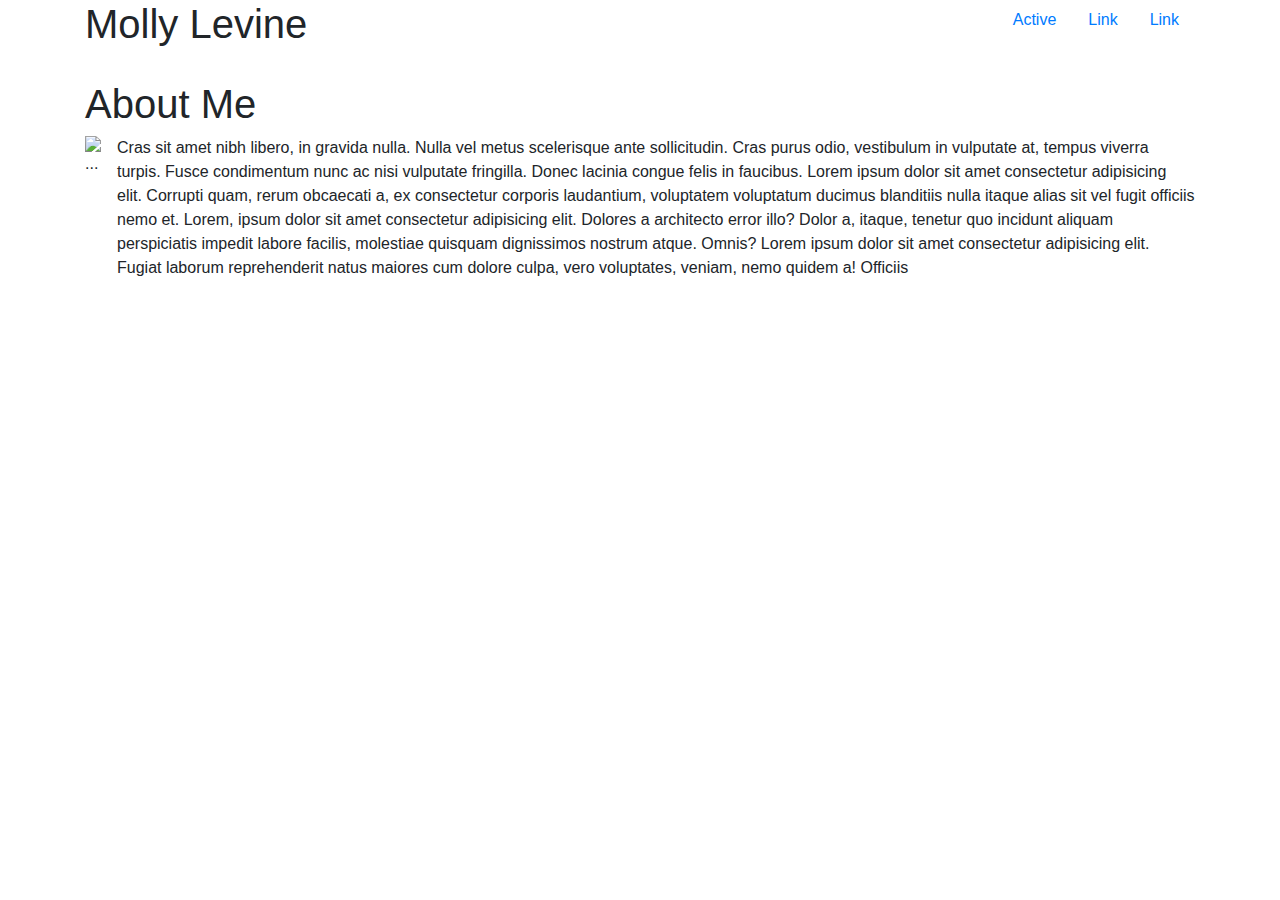
==== index.html @ 3c215327 "added header" ====
<!DOCTYPE html>
<html lang="en">

<head>
  <link rel="stylesheet" href="https://stackpath.bootstrapcdn.com/bootstrap/4.3.1/css/bootstrap.min.css" integrity="sha384-ggOyR0iXCbMQv3Xipma34MD+dH/1fQ784/j6cY/iJTQUOhcWr7x9JvoRxT2MZw1T"
    crossorigin="anonymous" />
  <link rel="stylesheet" href="style.css" />
  <meta charset="UTF-8" />
  <meta name="viewport" content="width=device-width, initial-scale=1.0" />
  <meta http-equiv="X-UA-Compatible" content="ie=edge" />
  <title>Document</title>
</head>

<body>
  <div class="container">
    <ul class="nav justify-content-end">
      <li class="nav-item">
        <a class="nav-link active" href="#">Active</a>
      </li>
      <li class="nav-item">
        <a class="nav-link" href="#">Link</a>
      </li>
      <li class="nav-item">
        <a class="nav-link" href="#">Link</a>
      </li>
      </li>
    </ul>
    <h1>Molly Levine</h1>
  </div>

  <div class="container">
    <div class="row">
      <div class="col-sm-12">
        &nbsp;
      </div>
    </div>

    <div class="row">
      <div class="col-md-4">
        <h1>About Me</h1>
      </div>
    </div>
    <div class="row">
      <div class="col-md-12">
        <div class="media">
          <img src="https://via.placeholder.com/150" class="mr-3" alt="...">
          <div class="media-body"></div>
          Cras sit amet nibh libero, in gravida nulla. Nulla vel metus scelerisque ante sollicitudin. Cras purus odio,
          vestibulum in vulputate at, tempus viverra turpis. Fusce condimentum nunc ac nisi vulputate fringilla. Donec
          lacinia congue felis in faucibus. Lorem ipsum dolor sit amet consectetur adipisicing elit. Corrupti quam,
          rerum obcaecati a, ex consectetur corporis laudantium, voluptatem voluptatum ducimus blanditiis nulla itaque
          alias sit vel fugit officiis nemo et. Lorem, ipsum dolor sit amet consectetur adipisicing elit. Dolores a
          architecto error illo? Dolor a, itaque, tenetur quo incidunt aliquam perspiciatis impedit labore facilis,
          molestiae quisquam dignissimos nostrum atque. Omnis? Lorem ipsum dolor sit amet consectetur adipisicing elit.
          Fugiat laborum reprehenderit natus maiores cum dolore culpa, vero voluptates, veniam, nemo quidem a! Officiis
        </div>
      </div>
    </div>
  </div>
  </div>
</body>

</html>
---- style.css ----
.justify-content-end{
    width: 25%;
    float: right;
    
}
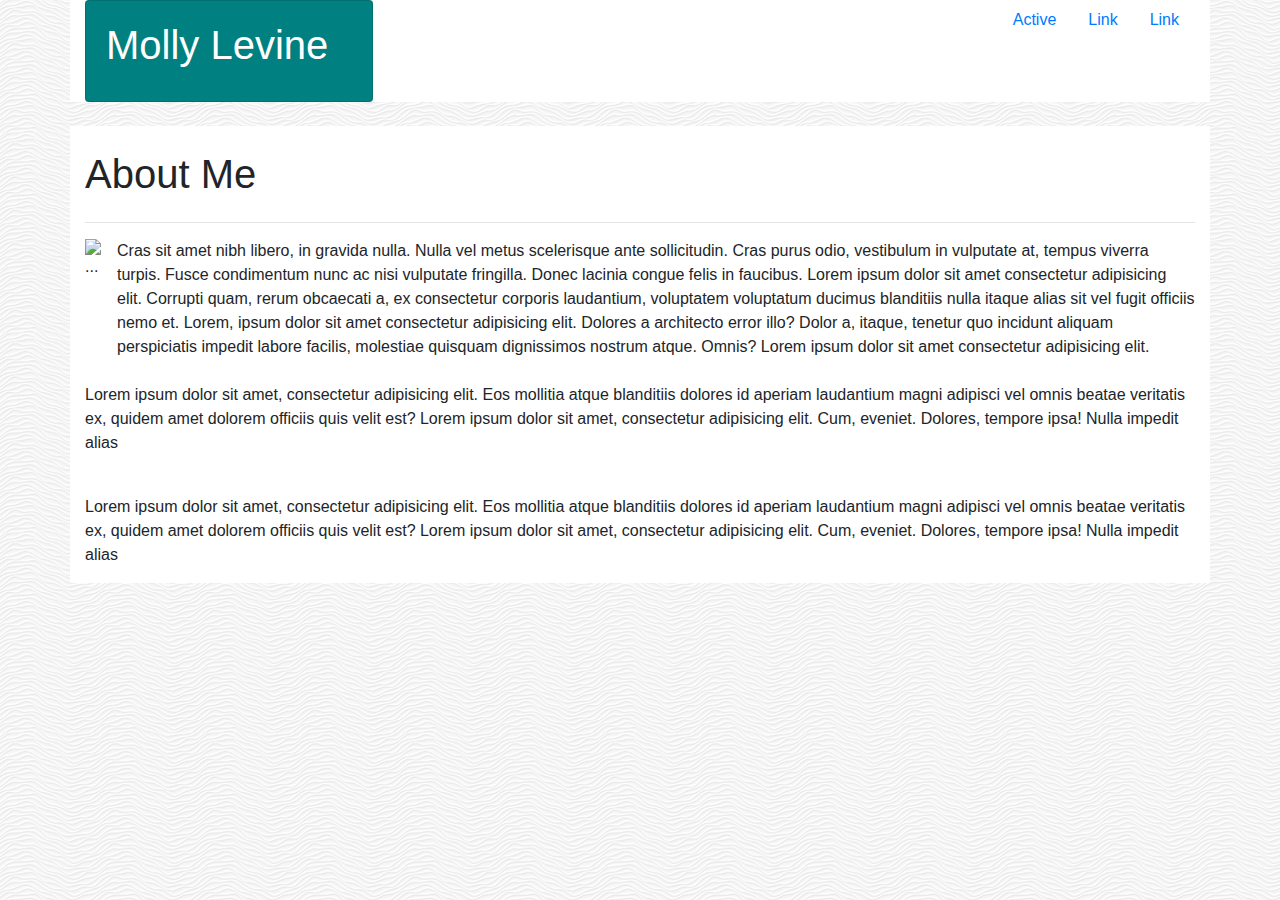
==== commit 3cb5714a: "formatting main page" ====
--- a/index.html
+++ b/index.html
@@ -10,7 +10,6 @@
   <meta http-equiv="X-UA-Compatible" content="ie=edge" />
   <title>Document</title>
 </head>
-
 <body>
   <div class="container">
     <ul class="nav justify-content-end">
@@ -25,9 +24,14 @@
       </li>
       </li>
     </ul>
-    <h1>Molly Levine</h1>
+    <div class="card" style="width: 18rem;">
+        <div class="card-body">
+          <h1 class="card-title">Molly Levine</h1>
+        </div>
+      </div>
   </div>
-
+</div>
+<br>
   <div class="container">
     <div class="row">
       <div class="col-sm-12">
@@ -40,6 +44,7 @@
         <h1>About Me</h1>
       </div>
     </div>
+    <hr>
     <div class="row">
       <div class="col-md-12">
         <div class="media">
@@ -52,10 +57,29 @@
           alias sit vel fugit officiis nemo et. Lorem, ipsum dolor sit amet consectetur adipisicing elit. Dolores a
           architecto error illo? Dolor a, itaque, tenetur quo incidunt aliquam perspiciatis impedit labore facilis,
           molestiae quisquam dignissimos nostrum atque. Omnis? Lorem ipsum dolor sit amet consectetur adipisicing elit.
-          Fugiat laborum reprehenderit natus maiores cum dolore culpa, vero voluptates, veniam, nemo quidem a! Officiis
+
         </div>
       </div>
     </div>
+    <br>
+    <div class="row">
+      <div class="col-md-12">
+        <p>Lorem ipsum dolor sit amet, consectetur adipisicing elit. Eos mollitia atque blanditiis dolores id aperiam
+          laudantium magni adipisci vel omnis beatae veritatis ex, quidem amet dolorem officiis quis velit est? Lorem
+          ipsum dolor sit amet, consectetur adipisicing elit. Cum, eveniet. Dolores, tempore ipsa! Nulla impedit alias
+        </p>
+      </div>
+    </div>
+    <br>
+    <div class="row">
+      <div class="col-md-12">
+        <p>Lorem ipsum dolor sit amet, consectetur adipisicing elit. Eos mollitia atque blanditiis dolores id aperiam
+          laudantium magni adipisci vel omnis beatae veritatis ex, quidem amet dolorem officiis quis velit est? Lorem
+          ipsum dolor sit amet, consectetur adipisicing elit. Cum, eveniet. Dolores, tempore ipsa! Nulla impedit alias
+        </p>
+      </div>
+    </div>
+  </div>
   </div>
   </div>
 </body>
--- a/style.css
+++ b/style.css
@@ -1,5 +1,20 @@
 .justify-content-end{
-    width: 25%;
     float: right;
-    
+    color: gray;
+ 
 }
+
+.card{
+    background: teal;
+    color: white
+}
+
+body {
+    background-image: url(images/white-waves.png);
+
+}
+
+.container {
+    background: white;
+}
+
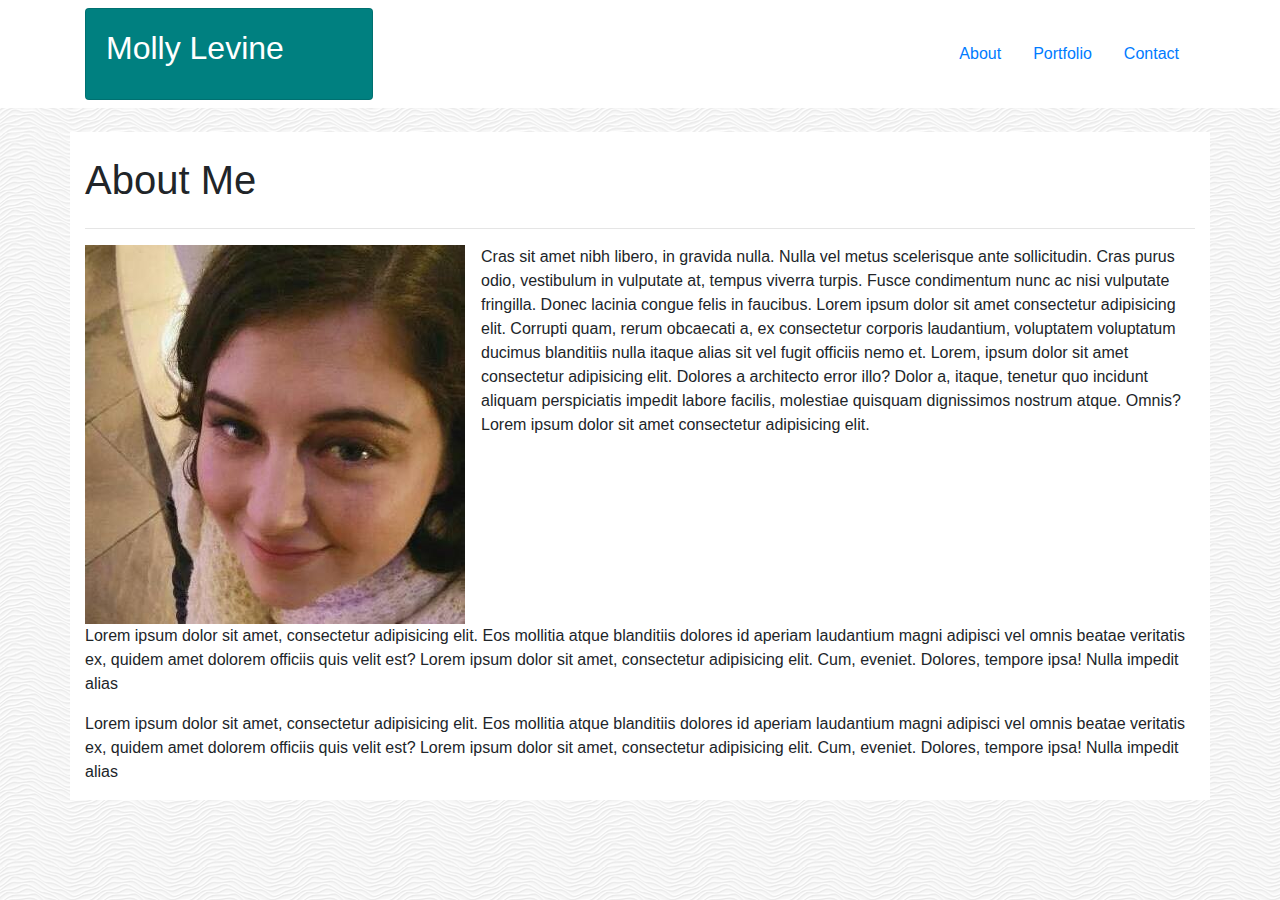
==== commit 005ac0a2: "updated contact page" ====
--- a/index.html
+++ b/index.html
@@ -10,28 +10,31 @@
   <meta http-equiv="X-UA-Compatible" content="ie=edge" />
   <title>Document</title>
 </head>
+
 <body>
-  <div class="container">
-    <ul class="nav justify-content-end">
-      <li class="nav-item">
-        <a class="nav-link active" href="#">Active</a>
-      </li>
-      <li class="nav-item">
-        <a class="nav-link" href="#">Link</a>
-      </li>
-      <li class="nav-item">
-        <a class="nav-link" href="#">Link</a>
-      </li>
-      </li>
-    </ul>
-    <div class="card" style="width: 18rem;">
+  <nav class="navbar navbar-fluid bg-white">
+    <div class="container">
+      <div class="card" style="width: 18rem;">
         <div class="card-body">
-          <h1 class="card-title">Molly Levine</h1>
+          <h2 class="card-title">Molly Levine</h1>
         </div>
       </div>
-  </div>
-</div>
-<br>
+      <ul class="nav justify-content-end">
+        <li class="nav-item">
+          <a class="nav-link active" href="index.html">About</a>
+        </li>
+        <li class="nav-item">
+          <a class="nav-link" href="contact.html">Portfolio</a>
+        </li>
+        <li class="nav-item">
+          <a class="nav-link" href="portfolio.html">Contact</a>
+        </li>
+        </li>
+      </ul>
+    </div>
+    </div>
+  </nav>
+  <br>
   <div class="container">
     <div class="row">
       <div class="col-sm-12">
@@ -48,7 +51,7 @@
     <div class="row">
       <div class="col-md-12">
         <div class="media">
-          <img src="https://via.placeholder.com/150" class="mr-3" alt="...">
+          <img src="images/portfolio-image.jpg" class="mr-3" alt="...">
           <div class="media-body"></div>
           Cras sit amet nibh libero, in gravida nulla. Nulla vel metus scelerisque ante sollicitudin. Cras purus odio,
           vestibulum in vulputate at, tempus viverra turpis. Fusce condimentum nunc ac nisi vulputate fringilla. Donec
@@ -61,7 +64,6 @@
         </div>
       </div>
     </div>
-    <br>
     <div class="row">
       <div class="col-md-12">
         <p>Lorem ipsum dolor sit amet, consectetur adipisicing elit. Eos mollitia atque blanditiis dolores id aperiam
@@ -70,7 +72,6 @@
         </p>
       </div>
     </div>
-    <br>
     <div class="row">
       <div class="col-md-12">
         <p>Lorem ipsum dolor sit amet, consectetur adipisicing elit. Eos mollitia atque blanditiis dolores id aperiam
@@ -82,6 +83,9 @@
   </div>
   </div>
   </div>
+  <footer id="footer">
+
+  </footer>
 </body>
 
 </html>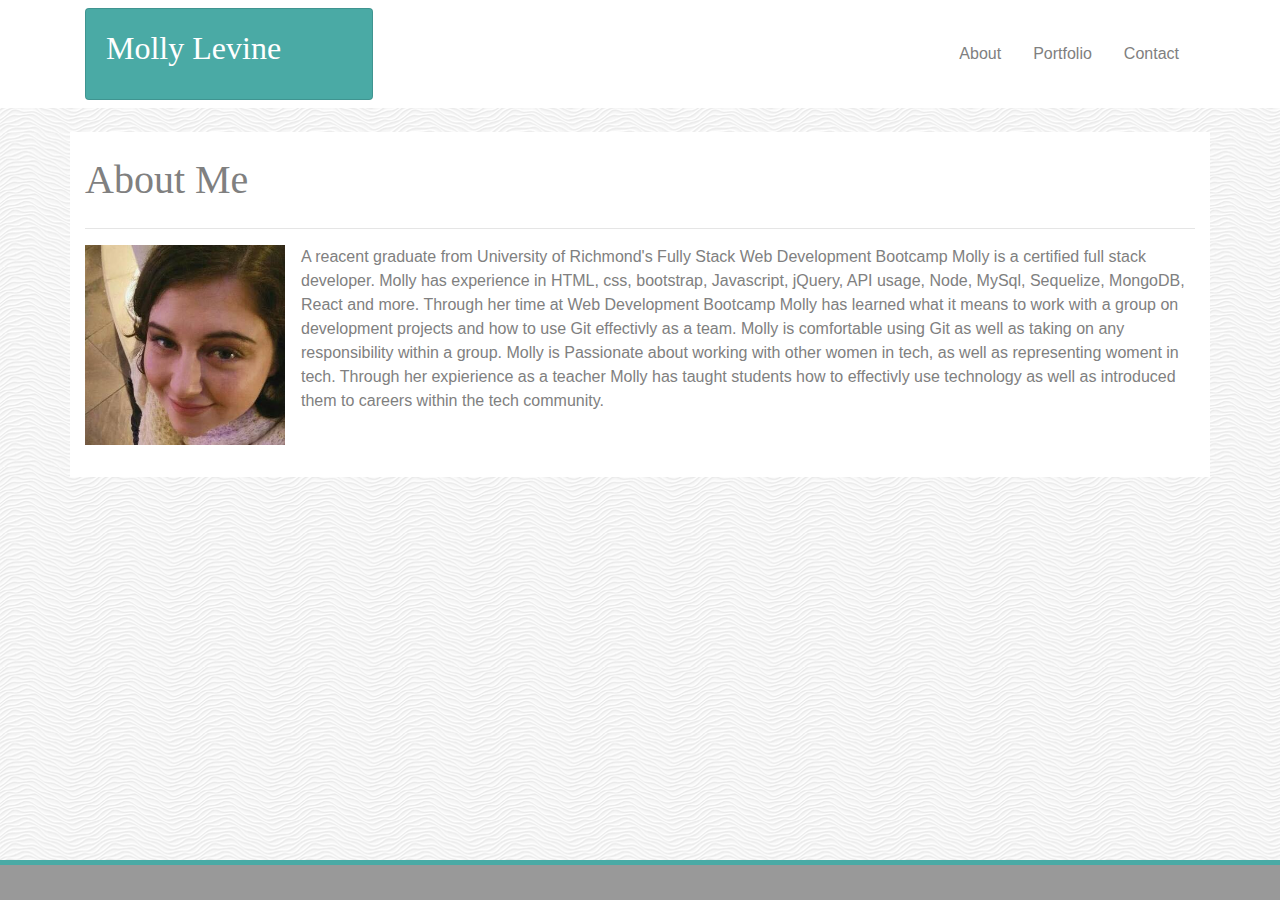
==== commit 465a9c9f: "updated projects" ====
--- a/index.html
+++ b/index.html
@@ -9,6 +9,8 @@
   <meta name="viewport" content="width=device-width, initial-scale=1.0" />
   <meta http-equiv="X-UA-Compatible" content="ie=edge" />
   <title>Document</title>
+  <script src="index.js"></script>
+  <script src="jquery-3.4.0.min.js"></script>
 </head>
 
 <body>
@@ -53,30 +55,28 @@
         <div class="media">
           <img src="images/portfolio-image.jpg" class="mr-3" alt="...">
           <div class="media-body"></div>
-          Cras sit amet nibh libero, in gravida nulla. Nulla vel metus scelerisque ante sollicitudin. Cras purus odio,
-          vestibulum in vulputate at, tempus viverra turpis. Fusce condimentum nunc ac nisi vulputate fringilla. Donec
-          lacinia congue felis in faucibus. Lorem ipsum dolor sit amet consectetur adipisicing elit. Corrupti quam,
-          rerum obcaecati a, ex consectetur corporis laudantium, voluptatem voluptatum ducimus blanditiis nulla itaque
-          alias sit vel fugit officiis nemo et. Lorem, ipsum dolor sit amet consectetur adipisicing elit. Dolores a
-          architecto error illo? Dolor a, itaque, tenetur quo incidunt aliquam perspiciatis impedit labore facilis,
-          molestiae quisquam dignissimos nostrum atque. Omnis? Lorem ipsum dolor sit amet consectetur adipisicing elit.
+          <p>A reacent graduate from University of Richmond's Fully Stack Web Development
+            Bootcamp Molly is a certified full stack developer. Molly has experience in HTML,
+            css, bootstrap, Javascript, jQuery, API usage, Node, MySql, Sequelize, MongoDB, React 
+            and more. Through her time at Web Development Bootcamp Molly has learned what it means to work 
+            with a group on development projects and how to use Git effectivly as a team. Molly is comfortable
+            using Git as well as taking on any responsibility within a group. Molly is Passionate about working with other women in tech, as well as representing woment in tech.
+            Through her expierience as a teacher Molly has taught students how to effectivly use technology as well 
+            as introduced them to careers within the tech community. 
+          </p>
 
         </div>
       </div>
     </div>
     <div class="row">
       <div class="col-md-12">
-        <p>Lorem ipsum dolor sit amet, consectetur adipisicing elit. Eos mollitia atque blanditiis dolores id aperiam
-          laudantium magni adipisci vel omnis beatae veritatis ex, quidem amet dolorem officiis quis velit est? Lorem
-          ipsum dolor sit amet, consectetur adipisicing elit. Cum, eveniet. Dolores, tempore ipsa! Nulla impedit alias
+        <p> 
         </p>
       </div>
     </div>
     <div class="row">
       <div class="col-md-12">
-        <p>Lorem ipsum dolor sit amet, consectetur adipisicing elit. Eos mollitia atque blanditiis dolores id aperiam
-          laudantium magni adipisci vel omnis beatae veritatis ex, quidem amet dolorem officiis quis velit est? Lorem
-          ipsum dolor sit amet, consectetur adipisicing elit. Cum, eveniet. Dolores, tempore ipsa! Nulla impedit alias
+        <p> 
         </p>
       </div>
     </div>
@@ -87,5 +87,8 @@
 
   </footer>
 </body>
-
+<script
+  src="https://code.jquery.com/jquery-2.2.4.js"
+  integrity="sha256-iT6Q9iMJYuQiMWNd9lDyBUStIq/8PuOW33aOqmvFpqI="
+  crossorigin="anonymous"></script>
 </html>--- a/style.css
+++ b/style.css
@@ -5,16 +5,42 @@
 }
 
 .card{
-    background: teal;
+    background: #4aaaa5;
     color: white
 }
 
 body {
     background-image: url(images/white-waves.png);
-
+    color:gray;
+   font-family: 'Arial', 'Helvetica Neue', Helvetica, sans-serif;
 }
 
 .container {
     background: white;
 }
 
+a {
+    color: gray;
+}
+
+img {
+    width: 200px;
+}
+
+h1 {
+    font-family:'Georgia', Times, Times New Roman, serif;
+}
+
+h2 {
+    font-family:'Georgia', Times, Times New Roman, serif;
+}
+
+#footer {
+    position:fixed;
+    left:0px;
+    bottom:0px;
+    height:40px;
+    width:100%;
+    background:#999;
+    border-top: 5px solid #4aaaa5;
+     }